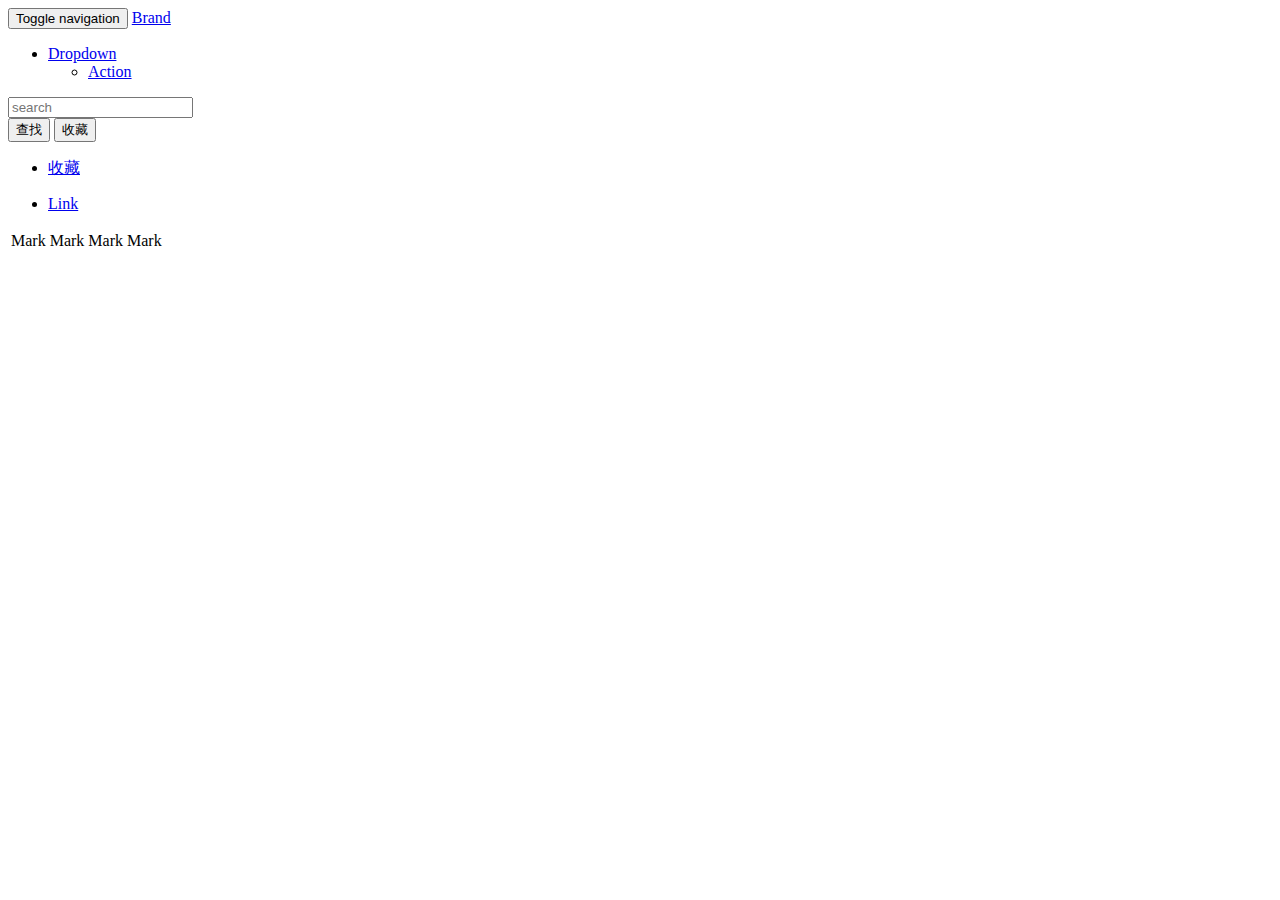
==== src/main/resources/templates/relax.html @ 9cacd58a "增加一些初始功能" ====
<!DOCTYPE html> 
<html xmlns="http://www.w3.org/1999/xhtml"
      xmlns:th="http://www.thymeleaf.org"
      xmlns:sec="http://www.thymeleaf.org/thymeleaf-extras-springsecurity3" 
	  xmlns:layout="http://www.ultraq.net.nz/thymeleaf/layout" >

  <head>
    <meta charset="utf-8">
    <meta http-equiv="X-UA-Compatible" content="IE=edge">
    <meta name="viewport" content="width=device-width, initial-scale=1">
    <!-- 上述3个meta标签*必须*放在最前面，任何其他内容都*必须*跟随其后！ -->
    <title>目录</title>

    <!-- Bootstrap -->
    <link href="/bootstrap-3.3.7-dist/css/bootstrap.min.css" rel="stylesheet">
    <link href="/bootstrap-3.3.7-dist/css/bootstrap-theme.css" rel="stylesheet">
    <link href="/bootstrap-3.3.7-dist/css/bootstrap.css" rel="stylesheet">
    <link href="/bootstrap-3.3.7-dist/css/bootstrap-theme.min.css" rel="stylesheet">

    <!-- HTML5 shim 和 Respond.js 是为了让 IE8 支持 HTML5 元素和媒体查询（media queries）功能 -->
    <!-- 警告：通过 file:// 协议（就是直接将 html 页面拖拽到浏览器中）访问页面时 Respond.js 不起作用 -->
    <!--[if lt IE 9]>
      <script src="https://cdn.bootcss.com/html5shiv/3.7.3/html5shiv.min.js"></script>
      <script src="https://cdn.bootcss.com/respond.js/1.4.2/respond.min.js"></script>
    <![endif]-->
  </head>
  <body>
	<nav class="navbar navbar-default">
      <div class="container-fluid">
        <!-- Brand and toggle get grouped for better mobile display -->
        <div class="navbar-header">
          <button type="button" class="navbar-toggle collapsed" data-toggle="collapse" data-target="#bs-example-navbar-collapse-1" aria-expanded="false">
            <span class="sr-only">Toggle navigation</span>
            <span class="icon-bar"></span>
            <span class="icon-bar"></span>
            <span class="icon-bar"></span>
          </button>
          <a class="navbar-brand" href="#" th:text="${beauty}">Brand</a>
        </div>

        <!-- Collect the nav links, forms, and other content for toggling -->
        <div class="collapse navbar-collapse" id="bs-example-navbar-collapse-1">
        
          <ul class="nav navbar-nav">
            <li class="dropdown">
	          <a href="#" id="showPathId" class="dropdown-toggle" th:text="${showPath}" data-toggle="dropdown" role="button" aria-haspopup="true" aria-expanded="false">Dropdown <span class="caret"></span></a>
	          <ul class="dropdown-menu" th:each="cru:${crumb}">
	            <li>
	            	<a href="#" th:href="@{'/index?path='+${@commonService.escape('__${cru.path}__')}}" th:text="${cru.showPath}">Action</a>
	            </li>
	          </ul>
	        </li>
          </ul>
          <form class="navbar-form navbar-left" action="/index" method="get">
            <div class="form-group">
              <input type="text" class="form-control" placeholder="search" id="search" name="search" th:value="${search}"/>
            </div>
            <input type="hidden" id="path" name="path" th:value="${path}" />
            <button type="submit" class="btn btn-default">查找</button>
            <button type="button" class="btn btn-default" onclick="collect()">收藏</button>
          </form>
          <ul class="nav navbar-nav navbar-right">
          	<li><a href='/collect'>收藏</a></li>
          </ul>
          <ul class="nav navbar-nav navbar-right" th:each="f:${menuFolder}">
            <li><a href="#" th:href="@{'/index?path='+${@commonService.escape('__${f}__')}}" th:text="${f}">Link</a></li>
          </ul>
        </div><!-- /.navbar-collapse -->
      </div><!-- /.container-fluid -->
    </nav>
    
  	<div class="alert alert-success" role="alert" id="collectSuccDiv" style="display: none">收藏成功!</div>
  	
  	<div id="videoDiv" style="display: none">
  		<video id="video" width="250" height="250" controls="controls" autoplay>
  			<source id="source" src="" type="video/mp4">
			your browser does not support the video tag
		</video>
  	</div>
  	
  	<table class="table table-striped">
      <tbody>
        <tr th:each="b:${list}">
	      <td th:if="${b.flag eq 'true'}">
	     	<a th:href="@{'/index?path=' + ${@commonService.escape('__${b.path}__')} + '%5C'}">
	        	<span class="glyphicon glyphicon-folder-open" th:text="' '+${b.name}" aria-hidden="true" style="width:100%;"> Mark</span>
         	 </a>
	      </td>
          <td th:if="${b.flag eq 'false'}">
       		<span th:if="${@commonService.endsWith('__${b.name}__',{'avi','wmv','mpeg','mp4','mov','mkv','flv','f4v','m4v','rmvb','rm','3gp','dat','ts','mts','vob'})}" th:onclick="'generate(\'' + ${@commonService.replace('__${b.path}__')} + '\')'" class="glyphicon glyphicon-facetime-video" th:text="' '+${b.name}" aria-hidden="true"> Mark</span>
          	<span th:if="${@commonService.endsWith('__${b.name}__',{'生成'})}" th:onclick="'play(\'' + ${@commonService.pathToSource('__${b.path}__')} + '\')'" class="glyphicon glyphicon-play" th:text="' '+${b.name}" aria-hidden="true"> Mark</span>
          	<span th:if="!${@commonService.endsWith('__${b.name}__',{'生成','avi','wmv','mpeg','mp4','mov','mkv','flv','f4v','m4v','rmvb','rm','3gp','dat','ts','mts','vob'})}" class="glyphicon glyphicon-file" th:text="' '+${b.name}" aria-hidden="true"> Mark</span>
          </td>
        </tr>
      </tbody>
    </table>
    
    <!-- jQuery (Bootstrap 的所有 JavaScript 插件都依赖 jQuery，所以必须放在前边) -->
    <script src="/bootstrap-3.3.7-dist/js/jquery.min.js"></script>
    <!-- 加载 Bootstrap 的所有 JavaScript 插件。你也可以根据需要只加载单个插件。 -->
    <script src="/bootstrap-3.3.7-dist/js/bootstrap.min.js"></script>
    <script src="/r/common.js"></script>
    
    <script>
    	
    	var s = " <span class=\"caret\"></span>";
    	$("#showPathId").append(s);
    	
    	function collect(){
    		var path = $("#path").val();
    		var search = $("#search").val();
    		$.post("/collect",
		        {
		        path:path,
		        search:search,
		  	    },
		        function(data,status){
			        if(status == 'success'){
			        	$("#collectSuccDiv").fadeIn();;
			        }else{
			        	console.log("error");	
			        }
		    });
    	}	
    	function play(url){
    		$("#videoDiv").fadeIn();
			$("#source").attr("src",url);
			document.getElementById("video").play();
    	}
    	function generate(path){
    		$.post("/parseToMp4",
		        {
		        path:path,
		  	    },
		        function(data,status){
			        if(status == 'success'){
			        	msgDiv(data);
			        }else{
			        	console.log("error");	
			        }
		    });
    	}
    </script>

  </body>
</html>
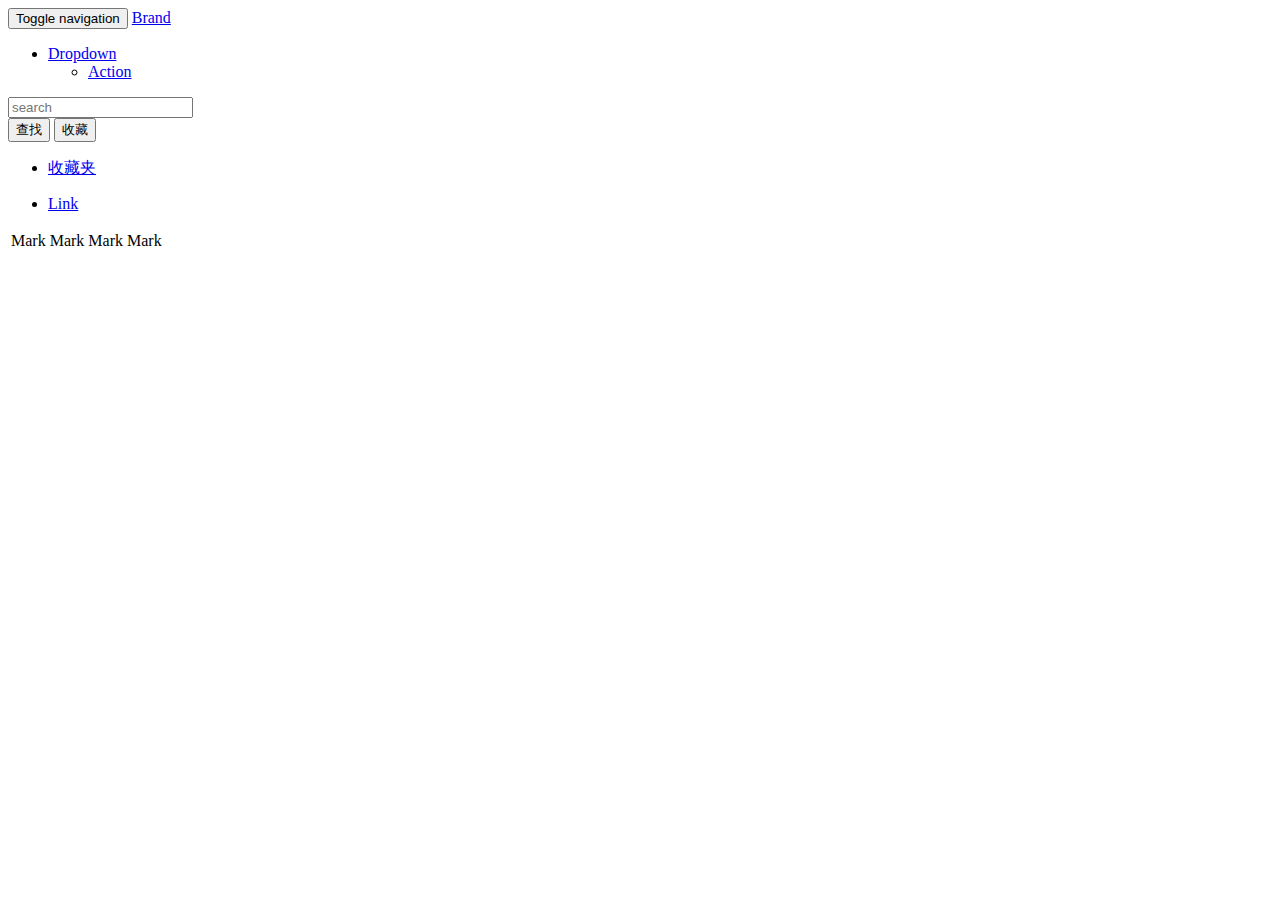
==== commit b6ef9fef: "优化" ====
--- a/src/main/resources/templates/relax.html
+++ b/src/main/resources/templates/relax.html
@@ -46,7 +46,7 @@
 	          <a href="#" id="showPathId" class="dropdown-toggle" th:text="${showPath}" data-toggle="dropdown" role="button" aria-haspopup="true" aria-expanded="false">Dropdown <span class="caret"></span></a>
 	          <ul class="dropdown-menu" th:each="cru:${crumb}">
 	            <li>
-	            	<a href="#" th:href="@{'/index?path='+${@commonService.escape('__${cru.path}__')}}" th:text="${cru.showPath}">Action</a>
+	            	<a href="#" th:href="@{'/index?path='+${@commonService.escape('__${cru.path.replace('''','''''')}__')}}" th:text="${cru.showPath}">Action</a>
 	            </li>
 	          </ul>
 	        </li>
@@ -60,17 +60,15 @@
             <button type="button" class="btn btn-default" onclick="collect()">收藏</button>
           </form>
           <ul class="nav navbar-nav navbar-right">
-          	<li><a href='/collect'>收藏</a></li>
+          	<li><a href='/collect'>收藏夹</a></li>
           </ul>
           <ul class="nav navbar-nav navbar-right" th:each="f:${menuFolder}">
-            <li><a href="#" th:href="@{'/index?path='+${@commonService.escape('__${f}__')}}" th:text="${f}">Link</a></li>
+            <li><a href="#" th:href="@{'/index?path='+${@commonService.escape('__${f.replace('''','''''')}__')}}" th:text="${f}">Link</a></li>
           </ul>
         </div><!-- /.navbar-collapse -->
       </div><!-- /.container-fluid -->
     </nav>
     
-  	<div class="alert alert-success" role="alert" id="collectSuccDiv" style="display: none">收藏成功!</div>
-  	
   	<div id="videoDiv" style="display: none">
   		<video id="video" width="250" height="250" controls="controls" autoplay>
   			<source id="source" src="" type="video/mp4">
@@ -82,14 +80,14 @@
       <tbody>
         <tr th:each="b:${list}">
 	      <td th:if="${b.flag eq 'true'}">
-	     	<a th:href="@{'/index?path=' + ${@commonService.escape('__${b.path}__')} + '%5C'}">
+	     	<a th:href="@{'/index?path=' + ${@commonService.escape('__${b.path.replace('''','''''')}__')} + '%5C'}">
 	        	<span class="glyphicon glyphicon-folder-open" th:text="' '+${b.name}" aria-hidden="true" style="width:100%;"> Mark</span>
          	 </a>
 	      </td>
           <td th:if="${b.flag eq 'false'}">
-       		<span th:if="${@commonService.endsWith('__${b.name}__',{'avi','wmv','mpeg','mp4','mov','mkv','flv','f4v','m4v','rmvb','rm','3gp','dat','ts','mts','vob'})}" th:onclick="'generate(\'' + ${@commonService.replace('__${b.path}__')} + '\')'" class="glyphicon glyphicon-facetime-video" th:text="' '+${b.name}" aria-hidden="true"> Mark</span>
-          	<span th:if="${@commonService.endsWith('__${b.name}__',{'生成'})}" th:onclick="'play(\'' + ${@commonService.pathToSource('__${b.path}__')} + '\')'" class="glyphicon glyphicon-play" th:text="' '+${b.name}" aria-hidden="true"> Mark</span>
-          	<span th:if="!${@commonService.endsWith('__${b.name}__',{'生成','avi','wmv','mpeg','mp4','mov','mkv','flv','f4v','m4v','rmvb','rm','3gp','dat','ts','mts','vob'})}" class="glyphicon glyphicon-file" th:text="' '+${b.name}" aria-hidden="true"> Mark</span>
+       		<span th:if='${@commonService.endsWith("__${b.name}__",{"avi","wmv","mpeg","mp4","mov","mkv","flv","f4v","m4v","rmvb","rm","3gp","dat","ts","mts","vob"})}' th:onclick="'generate(\'' + ${@commonService.replace('__${b.path.replace('''','''''')}__')} + '\')'" class="glyphicon glyphicon-facetime-video" th:text="' '+${b.name}" aria-hidden="true"> Mark</span>
+          	<span th:if='${@commonService.endsWith("__${b.name}__",{"生成"})}' th:onclick="'play(\'' + ${@commonService.pathToSource('__${b.path.replace('''','''''')}__')} + '\')'" class="glyphicon glyphicon-play" th:text="' '+${b.name}" aria-hidden="true"> Mark</span>
+          	<a th:if='!${@commonService.endsWith("__${b.name}__",{"生成","avi","wmv","mpeg","mp4","mov","mkv","flv","f4v","m4v","rmvb","rm","3gp","dat","ts","mts","vob"})}' th:href='${@commonService.pathToSource("__${b.path}__")}' class="glyphicon glyphicon-file" th:text="' '+${b.name}" aria-hidden="true"> Mark</a>
           </td>
         </tr>
       </tbody>
@@ -116,7 +114,7 @@
 		  	    },
 		        function(data,status){
 			        if(status == 'success'){
-			        	$("#collectSuccDiv").fadeIn();;
+			        	msgDiv("收藏成功!");
 			        }else{
 			        	console.log("error");	
 			        }
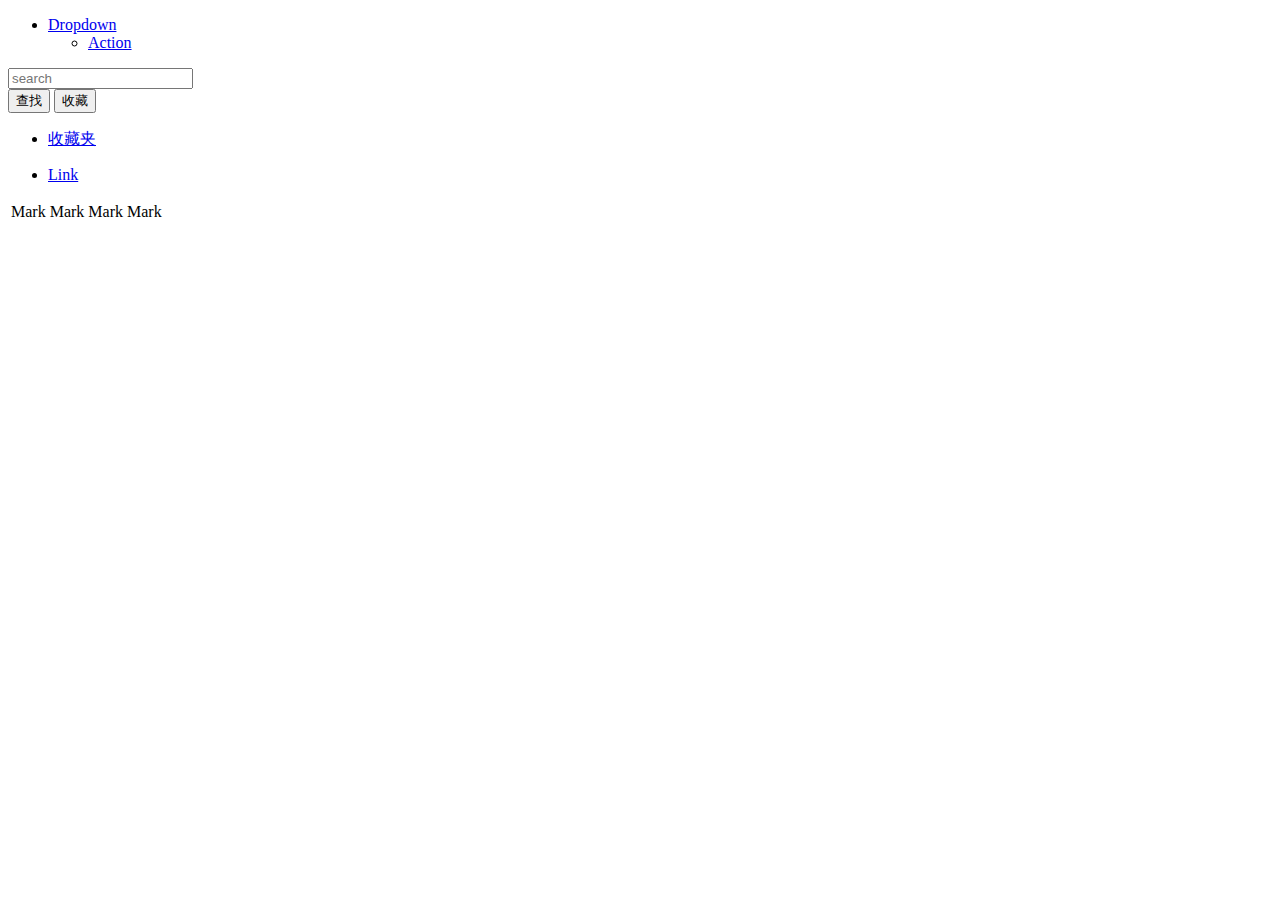
==== commit 72730acf: "add menu" ====
--- a/src/main/resources/templates/relax.html
+++ b/src/main/resources/templates/relax.html
@@ -9,7 +9,7 @@
     <meta http-equiv="X-UA-Compatible" content="IE=edge">
     <meta name="viewport" content="width=device-width, initial-scale=1">
     <!-- 上述3个meta标签*必须*放在最前面，任何其他内容都*必须*跟随其后！ -->
-    <title>目录</title>
+    <title th:text="${showPath}">目录</title>
 
     <!-- Bootstrap -->
     <link href="/bootstrap-3.3.7-dist/css/bootstrap.min.css" rel="stylesheet">
@@ -27,16 +27,8 @@
   <body>
 	<nav class="navbar navbar-default">
       <div class="container-fluid">
-        <!-- Brand and toggle get grouped for better mobile display -->
-        <div class="navbar-header">
-          <button type="button" class="navbar-toggle collapsed" data-toggle="collapse" data-target="#bs-example-navbar-collapse-1" aria-expanded="false">
-            <span class="sr-only">Toggle navigation</span>
-            <span class="icon-bar"></span>
-            <span class="icon-bar"></span>
-            <span class="icon-bar"></span>
-          </button>
-          <a class="navbar-brand" href="#" th:text="${beauty}">Brand</a>
-        </div>
+        
+        <div class="navbar-header" th:include="common :: header"></div> 
 
         <!-- Collect the nav links, forms, and other content for toggling -->
         <div class="collapse navbar-collapse" id="bs-example-navbar-collapse-1">
